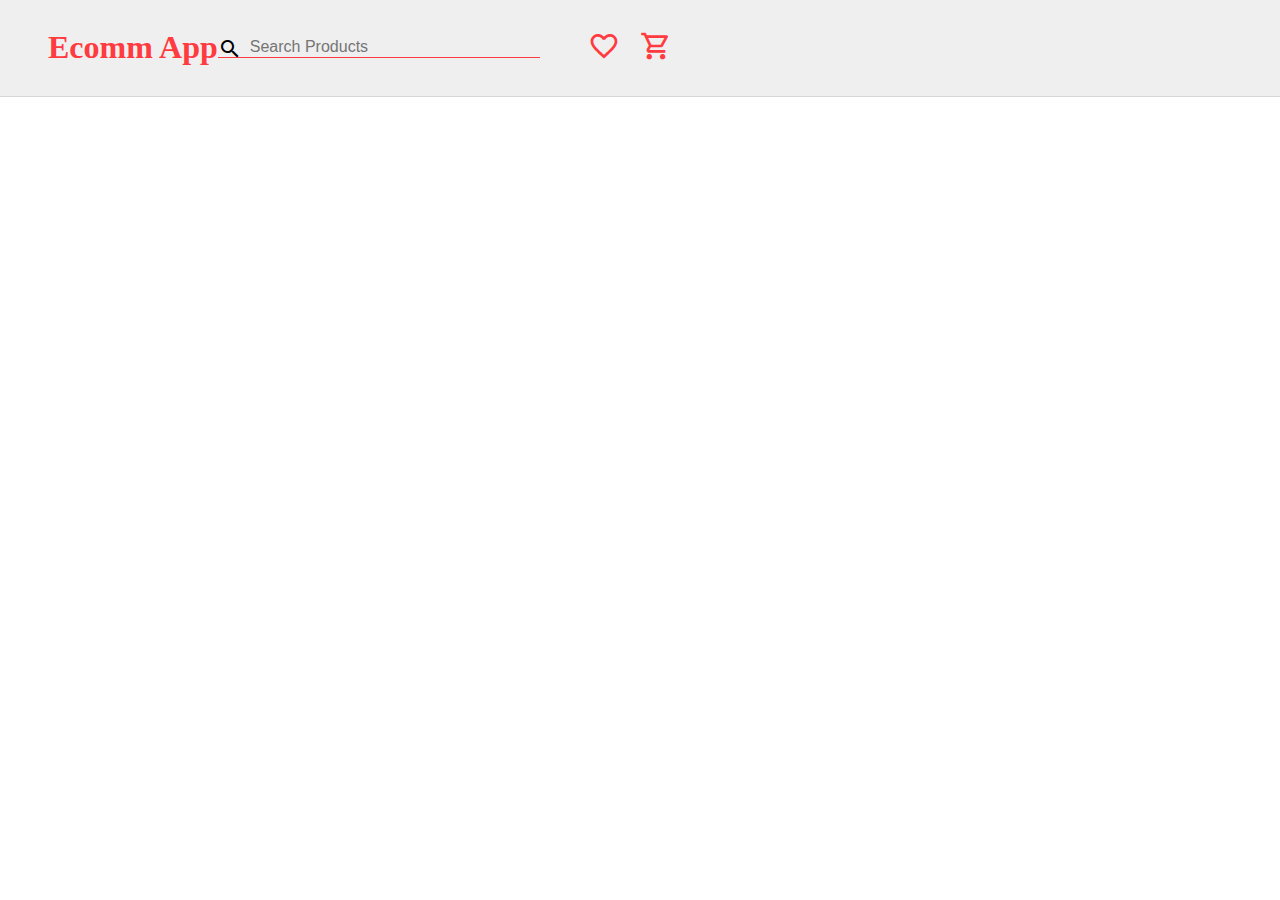
==== cart.html @ dac82f93 "updated code" ====
<!DOCTYPE html>
<html lang="en">
<head>
    <meta charset="UTF-8">
    <meta http-equiv="X-UA-Compatible" content="IE=edge">
    <meta name="viewport" content="width=device-width, initial-scale=1.0">
    <link rel="stylesheet" href="./style.css">
    <title>Cart | Ecomm App</title>
</head>
<body>
    <header class="heading d-flex grow-shrink-basis align-center fixed top-0 left-0">
        <div class="heading-title-icon d-flex align-center">
            <h1 class="heading-title">
                <a class="link" href="./index.html">Ecomm App</a>
            </h1>
        </div>
        <div class="search-box-container relative"> 
            <input class="search-box-input" placeholder="Search Products">
            <span class="material-icons-outlined absolute top-0 left-0">
                search
                </span>
        </div>
        <nav class="nav-menu">
            <ul class="list-not-bullet">
                <li class="list-item-inline">
                    <a href="/" class="link-cursor">
                        <span class="nav-icon material-icons-outlined">
                        favorite_border
                        </span>
                    </a>
                </li>
                <li class="list-item-inline">
                    <a href="./cart.html" class="link-cursor">
                        <span class="nav-icon material-icons-outlined">
                            shopping_cart
                            </span>
                        </a>
                </li>
            </ul>
        </nav>
    </header>
    <main class="main">
        <h2>Your Cart</h2>
        <div id="Cart" class="d-flex wrap gap"></div>
    </main>
    <script src="./cart.js"></script>
</body>
</html>
---- style.css ----
@import url("https://fonts.googleapis.com/icon?family=Material+Icons");
@import url("https://fonts.googleapis.com/icon?family=Material+Icons+Outlined");

 :root{
    --primary-color: #ff3b3f;
    --primary-color-hover: #FF6E72;
    --secondary-color: #caebf2;
    --secondary-color: #3BFFFB;
    --background-color: #efefef;
    --text-color-primary: #1C1917;
    --text-color-secondary: #F8FAFC;
    --accent-color: #a9a9a9;
    --border-color: #e5e7eb;
    --success: #4ade80;
    --error: #f87171;
    --warning: #fde047;
    --info: #bfdbfe;
    --green-badge: #059669;
    --red-badge: #dc2626;
    --yellow-badge: #facc15;
    --btn-disable-color: #818cf8;
    --card-background: #F8FAFC;
    --star-color: #fde047;
    --overlay: rgba(0, 0, 0, .3);
    --btn-retry-text-color: #6366f1;
    --toast-background-color: #27272a;
}
.heading{
    background-color: var(--background-color);
    width: 100vw;
    padding: 0.5rem 3rem;
    border-bottom: 1px solid rgba(0, 0, 0, .1);
    z-index: 1;
}

.nav-icon{
    font-size: 2rem;
}
#products{
    padding: 8rem 3rem;
    position: absolute;
}
.card{
    /* display: flex; */
    border: 1px solid rgba(0, 0, 0, .1);  
}
.search-box-input{
    width: 18rem;
    padding-left: 2rem;
    font-size: 1rem;
    border: none;
    border-bottom: 1px solid var(--primary-color);
    background: transparent;
}
.search-box-input:focus{
    outline: none;
}

.relative{
    position: relative;
}
.absolute{
    position: absolute;
}
.fixed{
    position: fixed;
}
.top-0{
    top: 0;
}
.left-0{
    left: 0;
}

.price-strike-through{
    text-decoration: line-through;
}

.d-flex{
    display:flex;
    align-items: center;
    flex-wrap: wrap;
}
.card-container {
    margin: 2rem;
}

.card {
    display: flex;
    flex-direction: column;
    position: relative;
    border: none;
}

.shadow {
    box-shadow: 2px 2px 5px 4px rgba(0, 0, 0, .1);
}

.card-image {
    max-inline-size: 100%;
    block-size: auto;
    width: 100%;
    height: 100%;
    object-fit: cover;
    display: block;
    border-radius: 4px;
  }
  .gap{
    gap: 10px;
  }

  .cart-btn {
    width: 100%;
}
/* .align-end{
    align-items: end;
} */

.card-details {
    padding: 1rem;
}

.card-description {
    font-size: .875rem;
}

.card-price {
    font-weight: bold;
    font-size: 1rem;
}

.gap-sm{
    gap: 8px;
}

.button{
    background-color: var(--primary-color);
}

.list-not-bullet{
    list-style-type: none;
}
.list-item-inline{
    display: inline;
    padding: 8px;
}

/* .nav-menu{
    margin-left: auto;
} */



a:link { 
    text-decoration: none; 
    color: var(--primary-color);
}


a:visited { text-decoration: none;
    color: var(--primary-color);
 }


a:hover { text-decoration: none;
    color: var(--primary-color);
 }


a:active { text-decoration: none; 
    color: var(--primary-color);
}
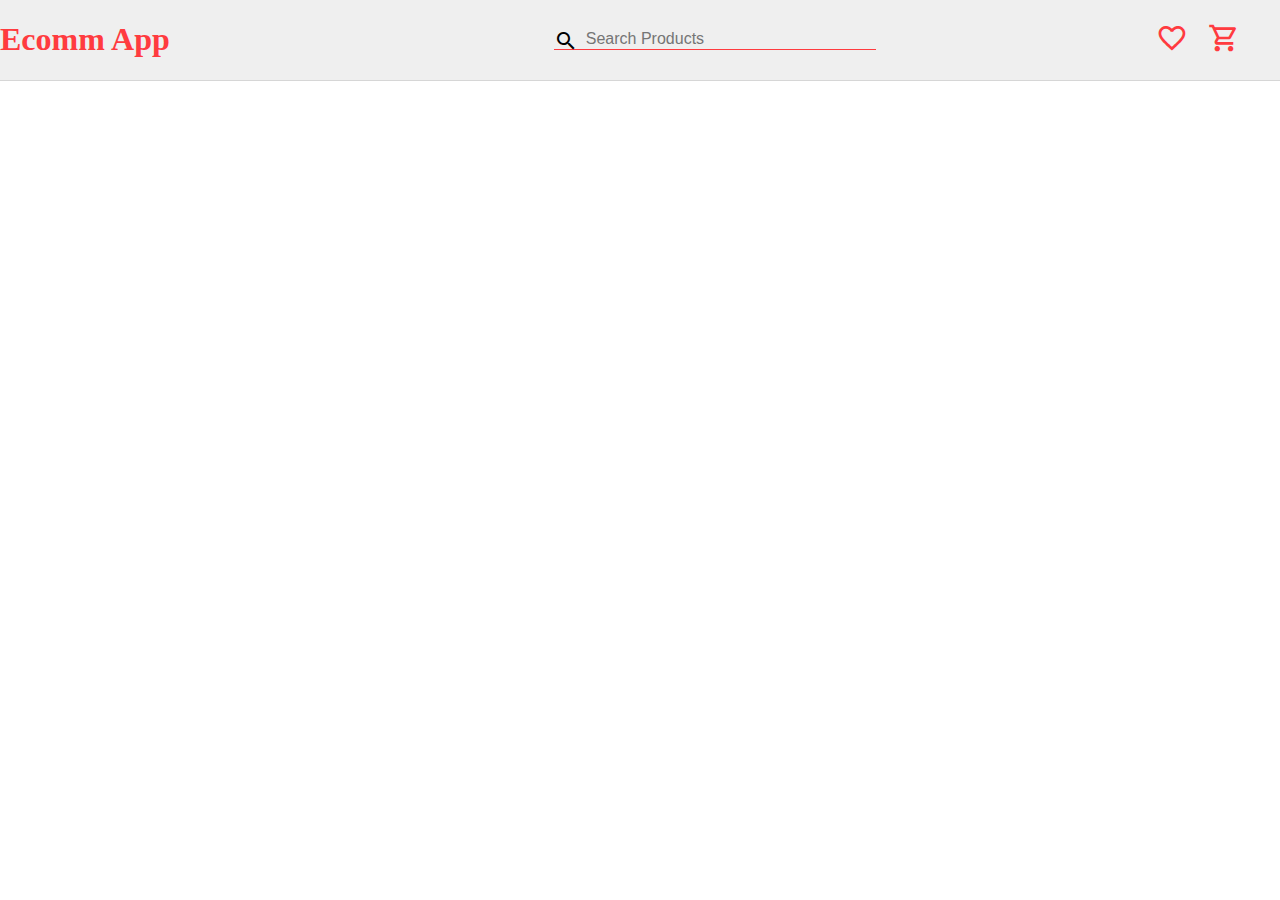
==== commit a46fe1ab: "updated code" ====
--- a/cart.html
+++ b/cart.html
@@ -43,6 +43,6 @@
         <h2>Your Cart</h2>
         <div id="Cart" class="d-flex wrap gap"></div>
     </main>
-    <script src="./cart.js"></script>
+    <script type="module" src="./cart.js"></script>
 </body>
 </html>--- a/style.css
+++ b/style.css
@@ -28,11 +28,13 @@
 .heading{
     background-color: var(--background-color);
     width: 100vw;
-    padding: 0.5rem 3rem;
+    /* padding: 0.5rem 3rem; */
     border-bottom: 1px solid rgba(0, 0, 0, .1);
     z-index: 1;
 }
-
+.heading-title-icon{
+    margin-right: 24rem;
+}
 .nav-icon{
     font-size: 2rem;
 }
@@ -71,11 +73,9 @@
 .left-0{
     left: 0;
 }
-
 .price-strike-through{
     text-decoration: line-through;
 }
-
 .d-flex{
     display:flex;
     align-items: center;
@@ -84,23 +84,21 @@
 .card-container {
     margin: 2rem;
 }
-
 .card {
     display: flex;
     flex-direction: column;
     position: relative;
     border: none;
 }
-
 .shadow {
     box-shadow: 2px 2px 5px 4px rgba(0, 0, 0, .1);
 }
-
 .card-image {
     max-inline-size: 100%;
     block-size: auto;
-    width: 100%;
-    height: 100%;
+    width: 200px;
+    height: 300px;
+    padding-top: 2rem;
     object-fit: cover;
     display: block;
     border-radius: 4px;
@@ -108,14 +106,9 @@
   .gap{
     gap: 10px;
   }
-
-  .cart-btn {
+.cart-btn {
     width: 100%;
 }
-/* .align-end{
-    align-items: end;
-} */
-
 .card-details {
     padding: 1rem;
 }
@@ -145,9 +138,10 @@
     padding: 8px;
 }
 
-/* .nav-menu{
+.nav-menu{
     margin-left: auto;
-} */
+    padding-right: 2rem;
+}
 
 
 
